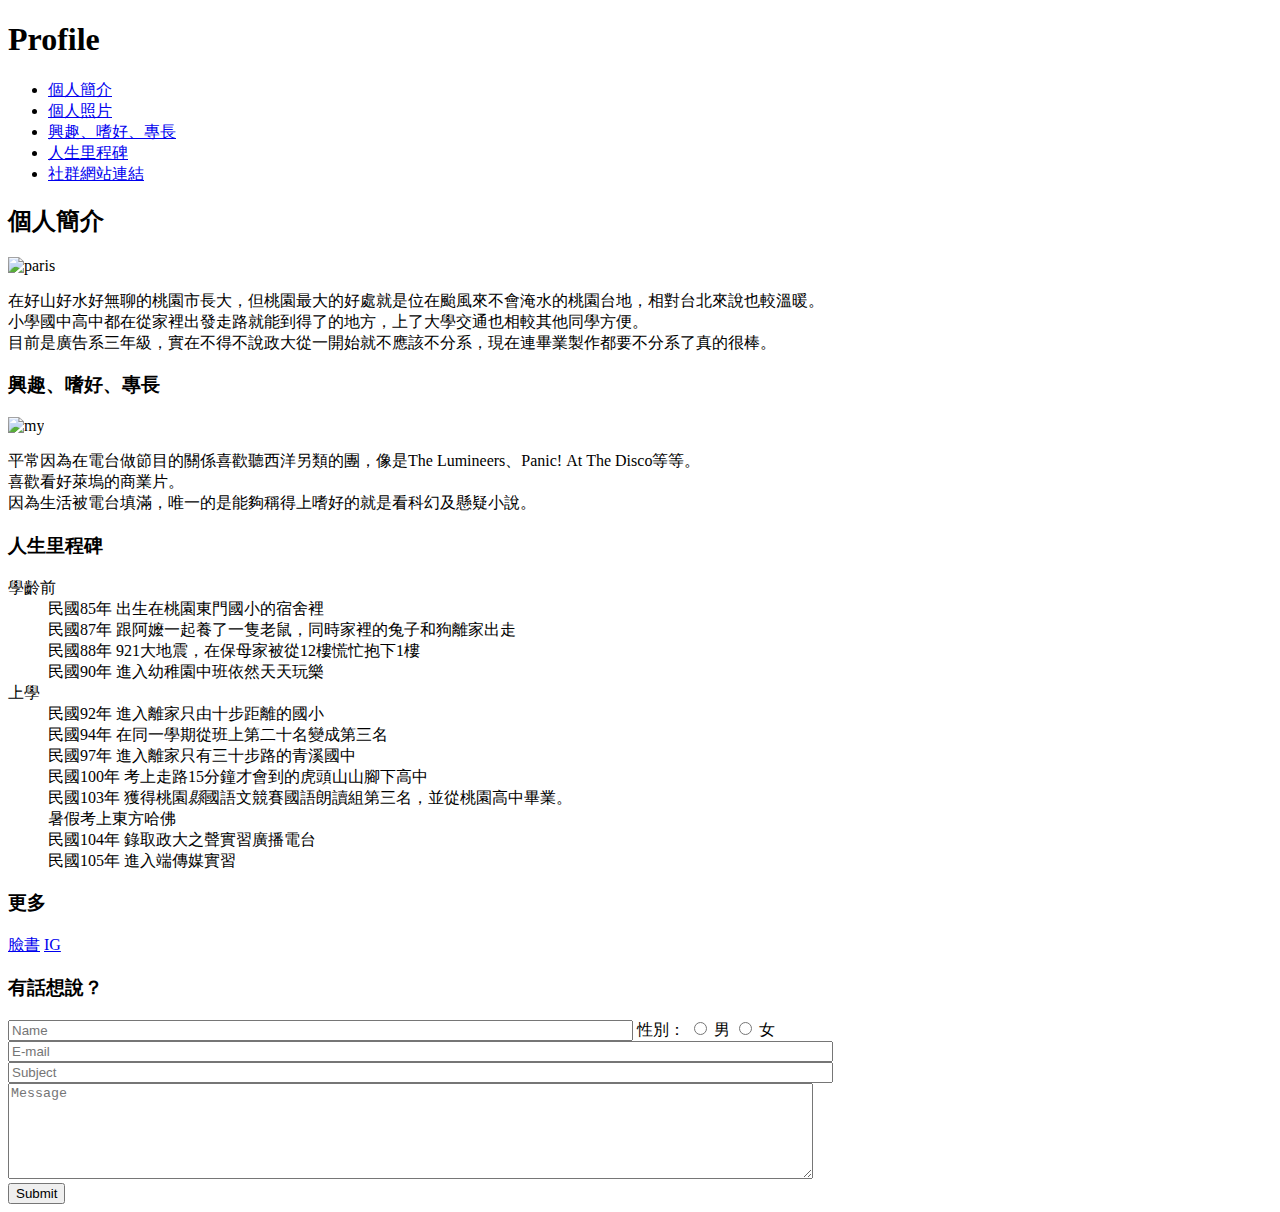
==== 簡介/個人簡介.html @ 52fbbe96 "練習2" ====
<!DOCTYPE html>
<html>
<head>
  <meta charset="utf-8">
  <meta name="viewport" content="width=device-width">
  
  <title>個人簡介</title>
</head>
  
<body>
  <style>
@import url('https://fonts.googleapis.com/css?family=Baloo+Bhaina|Harmattan');
</style>
  <header>
  <h1>Profile</h1>
  </header>
  
  <nav>
    <ul>
      <li><a href="#biography">個人簡介</a></li>
      <li><a href="#photos">個人照片</a></li>
      <li><a href="#interests">興趣、嗜好、專長</a></li>
      <li><a href="#milestones">人生里程碑</a></li>
      <li><a href="#socialmedia">社群網站連結</a></li>
     
    </ul>
  </nav>
 <div id="content"> 
  <article id="biography">
    <h2>個人簡介</h2>
    <img id="paris" src="https://scontent-tpe1-1.xx.fbcdn.net/v/t1.0-9/17191331_1650320801650140_3338408648501055089_n.jpg?oh=dde34bad102ad269d4ec7f68a17b6ad0&oe=59580ADB" width="230" alt="paris">
    <p>在好山好水好無聊的桃園市長大，但桃園最大的好處就是位在颱風來不會淹水的桃園台地，相對台北來說也較溫暖。<br>
      小學國中高中都在從家裡出發走路就能到得了的地方，上了大學交通也相較其他同學方便。<br>目前是廣告系三年級，實在不得不說政大從一開始就不應該不分系，現在連畢業製作都要不分系了真的很棒。</p>
  </article>
  
  <article >
    
    <section id="interests">
      <h3>興趣、嗜好、專長</h3>
       <img src="https://scontent-tpe1-1.xx.fbcdn.net/v/t1.0-0/p206x206/14102671_1429207030428186_1046474990377815504_n.jpg?oh=83fbe9249334122bb4e308c72dc0f10d&oe=5964733B",width="400", alt="my">
      <p>平常因為在電台做節目的關係喜歡聽西洋另類的團，像是The&nbsp;Lumineers、Panic!&nbsp;At&nbsp;The&nbsp;Disco等等。<br>喜歡看好萊塢的商業片。<br>因為生活被電台填滿，唯一的是能夠稱得上嗜好的就是看科幻及懸疑小說。
      </p>
    </section>
    
    <section id="milestones">
      <h3>人生里程碑</h3>
      <dl>
        <dt>學齡前</dt>
        <dd>民國85年&nbsp;出生在桃園東門國小的宿舍裡</dd>
        <dd>民國87年&nbsp;跟阿嬤一起養了一隻老鼠，同時家裡的兔子和狗離家出走</dd>
        <dd>民國88年&nbsp;921大地震，在保母家被從12樓慌忙抱下1樓</dd>
        <dd>民國90年&nbsp;進入幼稚園中班依然天天玩樂</dd>
        <dt>上學</dt>
        <dd>民國92年&nbsp;進入離家只由十步距離的國小</dd>
        <dd>民國94年&nbsp;在同一學期從班上第二十名變成第三名</dd>
        <dd>民國97年&nbsp;進入離家只有三十步路的青溪國中</dd>
        <dd>民國100年&nbsp;考上走路15分鐘才會到的虎頭山山腳下高中</dd>
        <dd>民國103年&nbsp;獲得桃園<em>縣</em>國語文競賽國語朗讀組第三名，並從桃園高中畢業。<br>暑假考上東方哈佛</dd>
        <dd>民國104年&nbsp;錄取政大之聲實習廣播電台</dd>
        <dd>民國105年&nbsp;進入端傳媒實習</dd>
 
        
      </dl>
      
    </section>
    </div>
    <section id="socialmedia">
      <h3>更多</h3>
      <a href="https://www.facebook.com/profile.php?id=100000167081154">臉書</a>
      <a href="https://www.instagram.com/mirandayu63/">IG</a>
  </section>
    <section id="contactme">
      <h3>有話想說？</h3>
      <form>
				<input type="text" name="name" required="required" size="75" maxlength="10" placeholder="Name">
				性別：
				<input type="radio" name="gender" value="male" id="male" required="required">
				<label for="male">男</label>
				<input type="radio" name="gender" value="female" id="female" required="required">
				<label for="female">女</label>
				<input type="email" name="email" required="required" size="100" placeholder="E-mail">
				<input type="text" name="subject" required="required" size="100" placeholder="Subject">
				<textarea cols="98" rows="6" required="required" placeholder="Message"></textarea>
				<br>
				<input type="submit" value="Submit">
			</form>
      
    </section>
  </article>
  
</body>
</html>
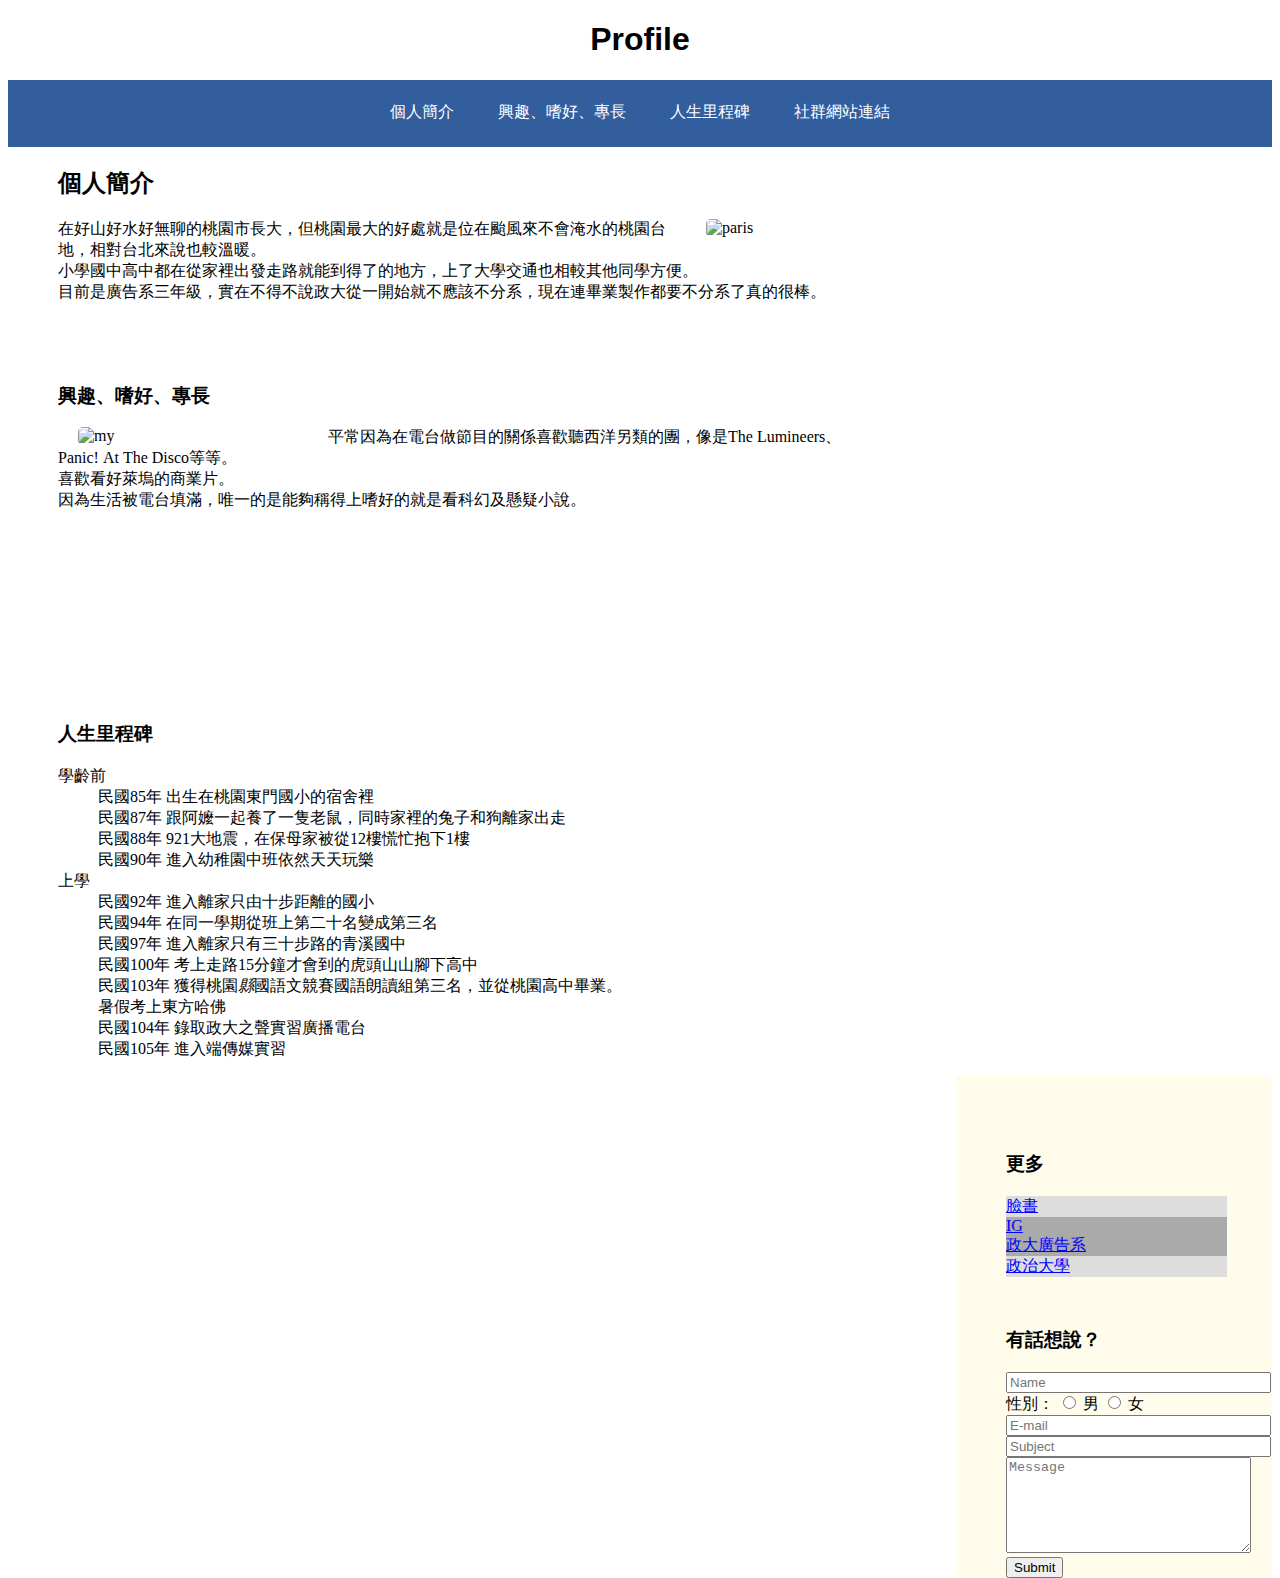
==== commit 63860176: "color" ====
--- a/簡介/個人簡介.html
+++ b/簡介/個人簡介.html
@@ -2,8 +2,10 @@
 <html>
 <head>
   <meta charset="utf-8">
-  <meta name="viewport" content="width=device-width">
-  
+  <meta name="viewport" content="width=device-width" initial-scale="1">
+  <link rel="stylesheet" type="text/css" href="個人簡介.css">
+
+	<link rel="stylesheet" href="font-awesome-4.7.0/css/font-awesome.min.css">
   <title>個人簡介</title>
 </head>
   
@@ -11,6 +13,7 @@
   <style>
 @import url('https://fonts.googleapis.com/css?family=Baloo+Bhaina|Harmattan');
 </style>
+  
   <header>
   <h1>Profile</h1>
   </header>
@@ -18,13 +21,14 @@
   <nav>
     <ul>
       <li><a href="#biography">個人簡介</a></li>
-      <li><a href="#photos">個人照片</a></li>
+      
       <li><a href="#interests">興趣、嗜好、專長</a></li>
       <li><a href="#milestones">人生里程碑</a></li>
       <li><a href="#socialmedia">社群網站連結</a></li>
      
     </ul>
   </nav>
+  
  <div id="content"> 
   <article id="biography">
     <h2>個人簡介</h2>
@@ -33,11 +37,11 @@
       小學國中高中都在從家裡出發走路就能到得了的地方，上了大學交通也相較其他同學方便。<br>目前是廣告系三年級，實在不得不說政大從一開始就不應該不分系，現在連畢業製作都要不分系了真的很棒。</p>
   </article>
   
-  <article >
+
     
     <section id="interests">
       <h3>興趣、嗜好、專長</h3>
-       <img src="https://scontent-tpe1-1.xx.fbcdn.net/v/t1.0-0/p206x206/14102671_1429207030428186_1046474990377815504_n.jpg?oh=83fbe9249334122bb4e308c72dc0f10d&oe=5964733B",width="400", alt="my">
+       <img id="me" src="https://scontent-tpe1-1.xx.fbcdn.net/v/t1.0-0/p206x206/14102671_1429207030428186_1046474990377815504_n.jpg?oh=83fbe9249334122bb4e308c72dc0f10d&oe=5964733B",width="230", alt="my">
       <p>平常因為在電台做節目的關係喜歡聽西洋另類的團，像是The&nbsp;Lumineers、Panic!&nbsp;At&nbsp;The&nbsp;Disco等等。<br>喜歡看好萊塢的商業片。<br>因為生活被電台填滿，唯一的是能夠稱得上嗜好的就是看科幻及懸疑小說。
       </p>
     </section>
@@ -64,29 +68,46 @@
       
     </section>
     </div>
+   
+<aside>
     <section id="socialmedia">
       <h3>更多</h3>
-      <a href="https://www.facebook.com/profile.php?id=100000167081154">臉書</a>
+      <div class="link">
+        <i class="fa fa-facebook-square fa-lg" aria-hidden="true"></i>
+        <a href="https://www.facebook.com/profile.php?id=100000167081154">臉書</a>
+      </div>
+      <div class="link">
+        <i class="fa fa-instagram fa-lg" aria-hidden="true"></i>
       <a href="https://www.instagram.com/mirandayu63/">IG</a>
+      <div class="link">
+	    <i class="fa fa-laptop fa-lg" aria-hidden="true"></i>
+		<a href="http://www.ad.nccu.edu.tw/main.php">政大廣告系</a>
+	  </div>
+	  <div class="link">
+		<i class="fa fa-university fa-lg" aria-hidden="true"></i>
+		<a href="http://www.nccu.edu.tw/">政治大學</a>
+	  </div>
   </section>
+
     <section id="contactme">
       <h3>有話想說？</h3>
       <form>
-				<input type="text" name="name" required="required" size="75" maxlength="10" placeholder="Name">
+				<input type="text" name="name" required="required" size="30" maxlength="10" placeholder="Name"><br>
 				性別：
 				<input type="radio" name="gender" value="male" id="male" required="required">
 				<label for="male">男</label>
 				<input type="radio" name="gender" value="female" id="female" required="required">
 				<label for="female">女</label>
-				<input type="email" name="email" required="required" size="100" placeholder="E-mail">
-				<input type="text" name="subject" required="required" size="100" placeholder="Subject">
-				<textarea cols="98" rows="6" required="required" placeholder="Message"></textarea>
+				<input type="email" name="email" required="required" size="30" placeholder="E-mail">
+				<input type="text" name="subject" required="required" size="30" placeholder="Subject">
+				<textarea cols="28" rows="6" required="required" placeholder="Message"></textarea>
 				<br>
 				<input type="submit" value="Submit">
 			</form>
       
     </section>
-  </article>
-  
+   </aside>
+ <footer>
+  </footer>
 </body>
 </html>--- a/簡介/個人簡介.css
+++ b/簡介/個人簡介.css
@@ -0,0 +1,134 @@
+header{
+  text-align:center;
+  font-family:"Baloo Bhaina",sans-serif;
+}
+
+
+
+nav {
+  text-align:center;
+  margin:auto;
+  width:100%;
+  background-color:rgb(50,94,158);
+  font-family:"Harmattan";
+}
+
+nav ul{
+  list-style: none;
+  padding-left:0px;
+}
+nav ul li{
+  display:inline-block;
+}
+
+nav ul li a{
+  display:block;
+  padding:20px 20px;
+  text-decoration:none;
+  color:white;
+}
+
+nav ul li a:hover{
+  color:black;
+  background-color:rgb(42,178,197);
+}
+
+nav ul li :hover:nth-child(even){
+  
+  background-color:rgb(42,178,197);
+}
+
+nav ul li :hover:nth-child(odd){
+  
+  background-color:rgb(123,177,238);
+}
+
+
+.content{
+  width: 100%;
+  float: left;
+}
+
+#biography{
+  
+  margin-left:50px;
+  margin-right:25%;
+  
+}
+
+#paris{
+  float:right;
+  width:230px;
+  border-radius: 5px;
+  margin: auto 20px auto 20px;  
+}
+#interests{
+  margin-left:50px;
+  margin-top:80px;
+  margin-right:25%;
+  
+}
+#me{
+  float:left;
+  width:230px;
+  border-radius: 5px;
+  margin: auto 20px auto 20px; 
+}
+#milestones{
+  margin: 210px auto auto 50px;
+  margin-right:25%;
+}
+
+aside{
+  margin-top: 0;
+float: right;
+ width: 25%;
+  padding-top: 2%;
+	
+	background-color: #FFFCEC;
+	border-radius: 5px;
+}
+#socialmedia{
+    margin-top: 50px;
+	margin-left: 50px;
+	width: 70%;
+}
+#socialmedia a:link{
+	color: #0000FF;
+}
+#socialmedia a:visited{
+	color: #444444;
+}
+#socialmedia .link:nth-child(even){
+	background-color: #dddddd;
+}
+#socialmedia .link:nth-child(odd){
+	background-color: #aaaaaa;
+}
+#contactme{
+  margin:50px auto auto 50px;
+}
+#contactMe input[type=radio]:checked +label{
+	font-size: 2em;
+}
+#contactMe input[type=text]:focus{
+	background-color: #FFFFBB;
+}
+#contactMe input[type=email]:focus{
+	background-color: #FFFFBB;
+}
+#contactMe textarea:focus{
+	background-color: #FFFFBB;
+}
+#contactMe input[type=submit]{
+	pointer-events: none;
+	opacity: 0.3;
+}
+#contactMe input[type=email]:valid~input[type=submit]:enabled {
+	pointer-events: auto;
+	opacity: 1;
+}
+.clearfix{
+  overflow: auto;
+}
+
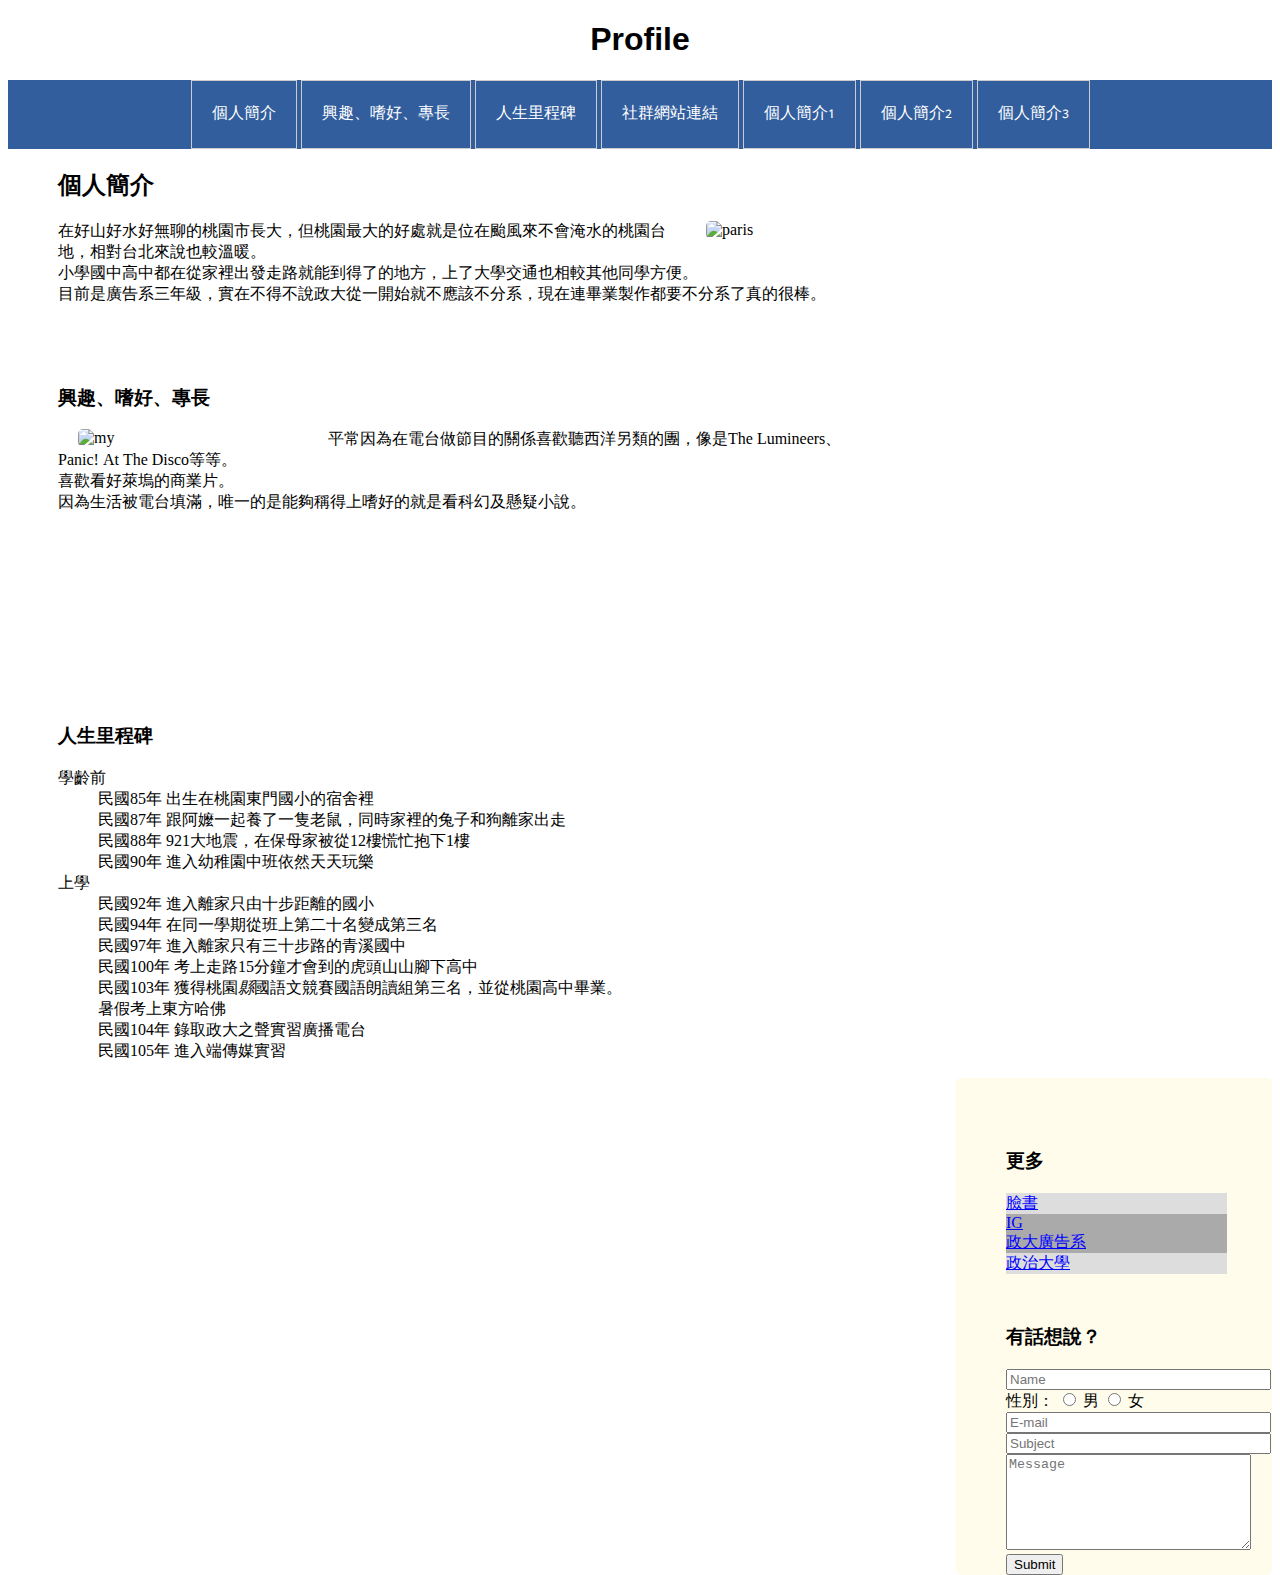
==== commit 2bce89d4: "下拉式選單" ====
--- a/簡介/個人簡介.html
+++ b/簡介/個人簡介.html
@@ -25,6 +25,10 @@
       <li><a href="#interests">興趣、嗜好、專長</a></li>
       <li><a href="#milestones">人生里程碑</a></li>
       <li><a href="#socialmedia">社群網站連結</a></li>
+      
+      <li><a href="#biography">個人簡介1</a></li>
+      <li><a href="#biography">個人簡介2</a></li>
+      <li><a href="#biography">個人簡介3</a></li>
      
     </ul>
   </nav>
--- a/簡介/個人簡介.css
+++ b/簡介/個人簡介.css
@@ -14,16 +14,24 @@
 }
 
 nav ul{
+  
   list-style: none;
   padding-left:0px;
 }
 nav ul li{
   display:inline-block;
+  border:#ccc 1px solid;
+  margin:auto;
+  
+}
+nav ul li:last child{
+  border-bottom:none;
 }
 
 nav ul li a{
   display:block;
   padding:20px 20px;
+  
   text-decoration:none;
   color:white;
 }
@@ -42,9 +50,33 @@
   
   background-color:rgb(123,177,238);
 }
-
+nav > ul > li:hover .submenu{
+	display: block;
+}
+/*下拉式選單 */
+.submenu{
+	position: absolute;
+	left: 123px;
+	top: 138px;
+	width:187px;
+	display: none;
+}
+.submenu>li{
+	display: block;
+	background-color: #AAAAAA;
+	text-align: center;
+	font-size: 16px;
+	color: white;
+	padding: 15px 30px;
+	border-bottom: 1px solid #bbb;
+}
+.submenu>li:hover{
+	background-color: #FF8888;
+	color: black;
+}
 
 .content{
+  position:absolute;
   width: 100%;
   float: left;
 }
@@ -81,9 +113,9 @@
 
 aside{
   margin-top: 0;
-float: right;
+ float: right;
  width: 25%;
-  padding-top: 2%;
+  padding-top: 20px;
 	
 	background-color: #FFFCEC;
 	border-radius: 5px;
@@ -132,3 +164,4 @@
   overflow: auto;
 }
 
+
